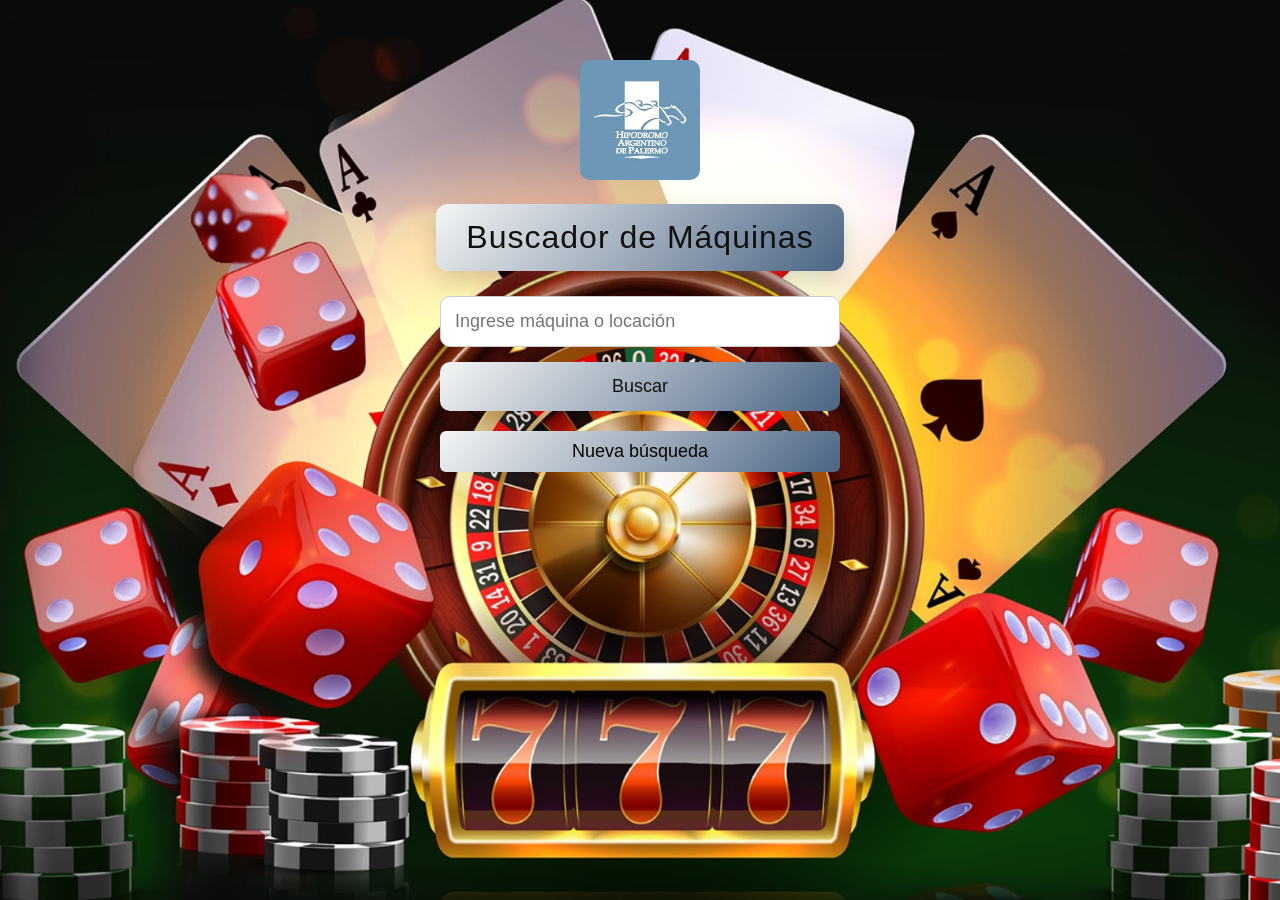
==== index.html @ e6ab19f0 "primer commit" ====
<!DOCTYPE html>
<html lang="es">

<head>

<meta charset="UTF-8">

<title>Buscador de Máquinas</title>

<meta name="viewport" content="width=device-width, initial-scale=1.0">
<link rel="icon" href="./img/favicon.ico.ico" type="image/x-icon">

<link rel="stylesheet" href="./style.css">

</head>

<body>

<div class="contenedor">

    <img src="./img/logo.jpeg" alt="logo" class="logo-img">

    <h1>Buscador de Máquinas</h1>

    <!-- BUSCADOR -->
    <div class="buscador">

        <form autocomplete="off" onsubmit="buscarMaquina(); return false;">

            <input
            type="text"
            id="valorBusqueda"
            placeholder="Ingrese máquina o locación"
            inputmode="numeric"
            autocomplete="off"
            >

            <button type="submit" class="button-buscar">Buscar</button>

        </form>

    </div>

    <button onclick="nuevaBusqueda()" class="btn-nueva">
Nueva búsqueda
</button>


    <!-- RESULTADOS -->
    <div id="resultado"></div>

    <!-- VISOR DE PLANO -->
    <div id="plano"></div>

</div>

<script src="script.js"></script>

</body>
</html>
---- style.css ----
/* ===== RESET ===== */

*{
    box-sizing:border-box;
    margin:0;
    padding:0;
}

/* ===== BODY ===== */

body{
    font-family:'Segoe UI', Arial, sans-serif;
    background-image:url(./img/fondo-slots.jpg);
    background-repeat:no-repeat;
    background-position:center;
    background-size:cover;
    background-attachment:fixed;
    text-align:center;
    padding:20px;
    min-height:100vh;
}

/* ===== CONTENEDOR ===== */

.contenedor{
    width:95%;
    max-width:600px;
    margin:40px auto;
}

/* ===== LOGO ===== */

.logo-img{
    width:120px;
    border-radius:10px;
    margin-bottom:20px;
}

/* ===== TITULO ===== */

h1{
    margin:0 auto 25px auto;
    padding:15px 30px;
    background:linear-gradient(135deg,#f4f5f5,#4b6584);
    color:#111;
    border-radius:12px;
    font-weight:500;
    letter-spacing:1px;
    box-shadow:0px 10px 25px rgba(0,0,0,0.15);
    width:fit-content;
}

/* ===== INPUT ===== */

#valorBusqueda{
    display:block;
    margin:0 auto 15px auto;
    padding:14px;
    width:100%;
    max-width:400px;
    font-size:18px;
    border-radius:10px;
    border:1px solid #ccc;
}

#valorBusqueda:focus{
    border-color:#4b6584;
    box-shadow:0 0 8px rgba(75,101,132,0.3);
    outline:none;
}

/* ===== BOTON ===== */

button{
    display:block;
    margin:0 auto 20px auto;
    padding:14px;
    width:100%;
    max-width:400px;
    font-size:18px;
    border-radius:10px;
    border:none;
    cursor:pointer;
    background:linear-gradient(135deg,#f4f5f5,#4b6584);
    color:#111;
}

.button-buscar:hover{
    background: #7babe3;
}


.btn-nueva{
    padding:10px 15px;
    border:none;
    border-radius:6px;
    background:linear-gradient(135deg,#f4f5f5,#4b6584);
    color:rgb(5, 5, 5);
    cursor:pointer;
}

.btn-nueva:hover{
    background: #7babe3;
}

/* ===== RESULTADO ===== */

#resultado{
    margin-top:20px;
}

/* ===== TARJETAS ===== */

.tarjeta{
    background:linear-gradient(135deg,#f4f5f5,#4b6584);
    border-radius:12px;
    padding:15px;
    margin:15px auto;
    width:95%;
    max-width:400px;
    box-shadow:0 4px 15px rgba(0,0,0,0.15);
    text-align:center;
}

.tarjeta h3{
    margin-bottom:10px;
    color:#003366;
}

/* ===== LINK ZONA ===== */

.zona-link{
    color:#5100ff;
    cursor:pointer;
    text-decoration:none;
}

.zona-link:hover{
    color:#b43406;
}

/* ===== ERROR ===== */

.mensaje-error{
    background:#f8d7da;
    color:#842029;
    padding:10px 15px;
    border-radius:8px;
    margin:15px auto;
    max-width:400px;
}

/* ===== PLANO ===== */

.visor-plano img{
    width:100%;
    height:auto;
}

.visor-plano{
    overflow-x:auto;
    margin-top:20px;
}

.visor-plano img{
    width:100%;
    height:auto;
    border-radius:10px;
    cursor:zoom-in;
}

/* ===== CELULAR ===== */

@media (max-width:600px){

    h1{
        font-size:20px;
    }

    #valorBusqueda{
        font-size:18px;
    }

    button{
        font-size:18px;
    }

}

@media (max-width:600px){

    body{
        background-attachment: scroll;
    }

}

.visor-plano{
    overflow-x:auto;
}

@media (max-width:600px){

    button{
        font-size:20px;
        padding:16px;
    }

}
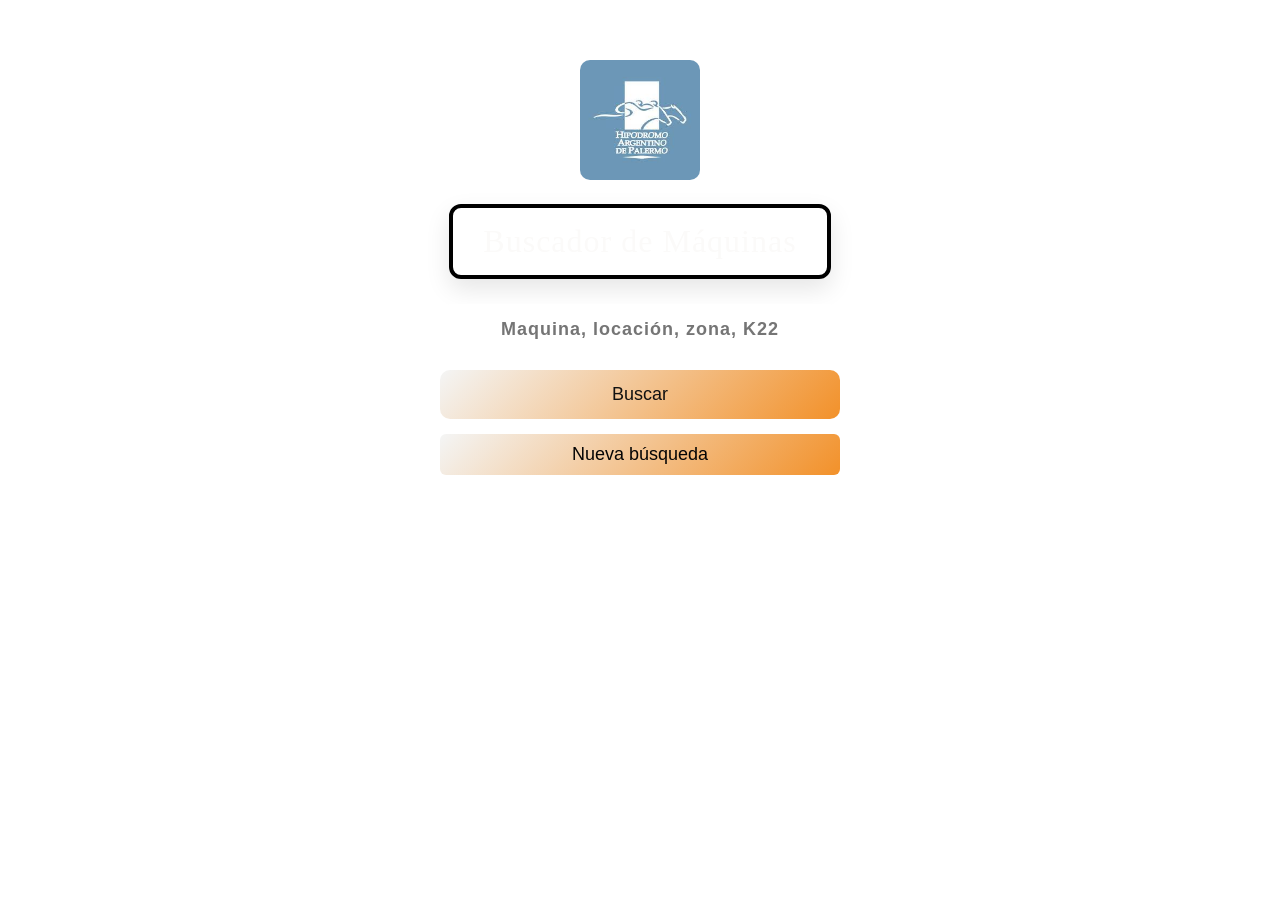
==== commit f77b55f7: "Add files via upload" ====
--- a/index.html
+++ b/index.html
@@ -1,60 +1,54 @@
-<!DOCTYPE html>
-<html lang="es">
-
-<head>
-
-<meta charset="UTF-8">
-
-<title>Buscador de Máquinas</title>
-
-<meta name="viewport" content="width=device-width, initial-scale=1.0">
-<link rel="icon" href="./img/favicon.ico.ico" type="image/x-icon">
-
-<link rel="stylesheet" href="./style.css">
-
-</head>
-
-<body>
-
-<div class="contenedor">
-
-    <img src="./img/logo.jpeg" alt="logo" class="logo-img">
-
-    <h1>Buscador de Máquinas</h1>
-
-    <!-- BUSCADOR -->
-    <div class="buscador">
-
-        <form autocomplete="off" onsubmit="buscarMaquina(); return false;">
-
-            <input
-            type="text"
-            id="valorBusqueda"
-            placeholder="Ingrese máquina o locación"
-            inputmode="numeric"
-            autocomplete="off"
-            >
-
-            <button type="submit" class="button-buscar">Buscar</button>
-
-        </form>
-
-    </div>
-
-    <button onclick="nuevaBusqueda()" class="btn-nueva">
-Nueva búsqueda
-</button>
-
-
-    <!-- RESULTADOS -->
-    <div id="resultado"></div>
-
-    <!-- VISOR DE PLANO -->
-    <div id="plano"></div>
-
-</div>
-
-<script src="script.js"></script>
-
-</body>
+<!DOCTYPE html>
+<html lang="es">
+
+<head>
+
+    <meta charset="UTF-8">
+
+    <title>Buscador de Máquinas</title>
+
+    <meta name="viewport" content="width=device-width, initial-scale=1.0">
+    <link rel="icon" href="./img/favicon.ico" type="image/x-icon">
+
+    <link rel="stylesheet" href="./style.css">
+
+</head>
+
+<body>
+
+<div class="contenedor">
+
+    <img src="./img/logo.jpeg" alt="logo" class="logo-img">
+
+    <h1>Buscador de Máquinas</h1>
+
+    <!-- BUSCADOR -->
+    <form id="formBuscador" onsubmit="return false;">
+        <input id="valorBusqueda" type="text" placeholder="Maquina, locación, zona, K22" autocomplete="off">
+        <button id="btnBuscar" class="button-buscar">Buscar</button>
+        <button onclick="nuevaBusqueda()" class="btn-nueva">
+            Nueva búsqueda
+        </button>
+    </form>
+
+    <div id="resultado"></div>
+
+
+
+</div>
+
+
+
+    <!-- RESULTADOS -->
+    <div id="resultado"></div>
+
+    <!-- VISOR DE PLANO -->
+    <div id="plano"></div>
+
+    </div>
+
+    <script src="script.js"></script>
+
+</body>
+
 </html>
--- a/style.css
+++ b/style.css
@@ -1,209 +1,227 @@
-/* ===== RESET ===== */
-
-*{
-    box-sizing:border-box;
-    margin:0;
-    padding:0;
-}
-
-/* ===== BODY ===== */
-
-body{
-    font-family:'Segoe UI', Arial, sans-serif;
-    background-image:url(./img/fondo-slots.jpg);
-    background-repeat:no-repeat;
-    background-position:center;
-    background-size:cover;
-    background-attachment:fixed;
-    text-align:center;
-    padding:20px;
-    min-height:100vh;
-}
-
-/* ===== CONTENEDOR ===== */
-
-.contenedor{
-    width:95%;
-    max-width:600px;
-    margin:40px auto;
-}
-
-/* ===== LOGO ===== */
-
-.logo-img{
-    width:120px;
-    border-radius:10px;
-    margin-bottom:20px;
-}
-
-/* ===== TITULO ===== */
-
-h1{
-    margin:0 auto 25px auto;
-    padding:15px 30px;
-    background:linear-gradient(135deg,#f4f5f5,#4b6584);
-    color:#111;
-    border-radius:12px;
-    font-weight:500;
-    letter-spacing:1px;
-    box-shadow:0px 10px 25px rgba(0,0,0,0.15);
-    width:fit-content;
-}
-
-/* ===== INPUT ===== */
-
-#valorBusqueda{
-    display:block;
-    margin:0 auto 15px auto;
-    padding:14px;
-    width:100%;
-    max-width:400px;
-    font-size:18px;
-    border-radius:10px;
-    border:1px solid #ccc;
-}
-
-#valorBusqueda:focus{
-    border-color:#4b6584;
-    box-shadow:0 0 8px rgba(75,101,132,0.3);
-    outline:none;
-}
-
-/* ===== BOTON ===== */
-
-button{
-    display:block;
-    margin:0 auto 20px auto;
-    padding:14px;
-    width:100%;
-    max-width:400px;
-    font-size:18px;
-    border-radius:10px;
-    border:none;
-    cursor:pointer;
-    background:linear-gradient(135deg,#f4f5f5,#4b6584);
-    color:#111;
-}
-
-.button-buscar:hover{
-    background: #7babe3;
-}
-
-
-.btn-nueva{
-    padding:10px 15px;
-    border:none;
-    border-radius:6px;
-    background:linear-gradient(135deg,#f4f5f5,#4b6584);
-    color:rgb(5, 5, 5);
-    cursor:pointer;
-}
-
-.btn-nueva:hover{
-    background: #7babe3;
-}
-
-/* ===== RESULTADO ===== */
-
-#resultado{
-    margin-top:20px;
-}
-
-/* ===== TARJETAS ===== */
-
-.tarjeta{
-    background:linear-gradient(135deg,#f4f5f5,#4b6584);
-    border-radius:12px;
-    padding:15px;
-    margin:15px auto;
-    width:95%;
-    max-width:400px;
-    box-shadow:0 4px 15px rgba(0,0,0,0.15);
-    text-align:center;
-}
-
-.tarjeta h3{
-    margin-bottom:10px;
-    color:#003366;
-}
-
-/* ===== LINK ZONA ===== */
-
-.zona-link{
-    color:#5100ff;
-    cursor:pointer;
-    text-decoration:none;
-}
-
-.zona-link:hover{
-    color:#b43406;
-}
-
-/* ===== ERROR ===== */
-
-.mensaje-error{
-    background:#f8d7da;
-    color:#842029;
-    padding:10px 15px;
-    border-radius:8px;
-    margin:15px auto;
-    max-width:400px;
-}
-
-/* ===== PLANO ===== */
-
-.visor-plano img{
-    width:100%;
-    height:auto;
-}
-
-.visor-plano{
-    overflow-x:auto;
-    margin-top:20px;
-}
-
-.visor-plano img{
-    width:100%;
-    height:auto;
-    border-radius:10px;
-    cursor:zoom-in;
-}
-
-/* ===== CELULAR ===== */
-
-@media (max-width:600px){
-
-    h1{
-        font-size:20px;
-    }
-
-    #valorBusqueda{
-        font-size:18px;
-    }
-
-    button{
-        font-size:18px;
-    }
-
-}
-
-@media (max-width:600px){
-
-    body{
-        background-attachment: scroll;
-    }
-
-}
-
-.visor-plano{
-    overflow-x:auto;
-}
-
-@media (max-width:600px){
-
-    button{
-        font-size:20px;
-        padding:16px;
-    }
-
+/* ===== RESET ===== */
+* {
+    box-sizing: border-box;
+    margin: 0;
+    padding: 0;
+}
+
+/* ===== BODY ===== */
+body {
+    font-family: 'Segoe UI', Arial, sans-serif;
+    background-image: url(./img/fondo-slots2.png);
+    background-repeat: no-repeat;
+    background-position: center;
+    background-size: cover;
+    background-attachment: scroll; /* unificado */
+    text-align: center;
+    padding: 20px;
+    min-height: 100vh;
+}
+
+/* ===== CONTENEDOR ===== */
+.contenedor {
+    width: 95%;
+    max-width: 600px;
+    margin: 40px auto;
+}
+
+/* ===== LOGO ===== */
+.logo-img {
+    width: 120px;
+    border-radius: 10px;
+    margin-bottom: 20px;
+}
+
+/* ===== TITULO ===== */
+h1 {
+    margin: 0 auto 25px auto;
+    padding: 15px 30px;
+    background: linear-gradient(rgb(177, 117, 54));
+    color: rgb(251, 250, 249);
+    border-radius: 12px;
+    font-weight: 500;
+    letter-spacing: 1px;
+    box-shadow: 0px 10px 25px rgba(0, 0, 0, 0.1); /* más suave */
+    width: fit-content;
+    font-family: 'Times New Roman', Times, serif;
+    border: 4px solid black;
+}
+
+/* ===== INPUT ===== */
+#valorBusqueda {
+    display: block;
+    margin: 0 auto 15px auto;
+    padding: 14px;
+    width: 100%;
+    max-width: 400px;
+    font-size: 18px;
+    border-radius: 10px;
+    border: 1px solid #ffffff;
+    text-align: center;
+    font-weight: bold;
+    letter-spacing: 1px;
+}
+
+#valorBusqueda:focus {
+    box-shadow: 0 0 8px rgb(242, 145, 42);
+    outline: none;
+}
+
+/* ===== BOTONES BASE ===== */
+button {
+    display: block;
+    margin: 0 auto 15px auto;
+    padding: 14px;
+    width: 100%;
+    max-width: 400px;
+    font-size: 18px;
+    border-radius: 10px;
+    border: none;
+    cursor: pointer;
+}
+
+/* ===== BOTÓN BUSCAR ===== */
+.button-buscar {
+    background: linear-gradient(135deg, #f4f5f5, rgb(242, 145, 42));
+    color: #111;
+}
+
+.button-buscar:hover {
+    background: rgb(242, 145, 42);
+}
+
+/* ===== BOTÓN NUEVA ===== */
+.btn-nueva {
+    padding: 10px 15px;
+    border-radius: 6px;
+    background: linear-gradient(135deg, #f4f5f5, rgb(242, 145, 42));
+    color: #050505;
+}
+
+.btn-nueva:hover {
+    background: rgb(242, 145, 42);
+}
+
+/* ===== BOTÓN VOLVER ===== */
+
+.btn-volver {
+    position: absolute;
+    bottom: 20px;
+    right: 20px;
+
+    padding: 6px 12px;
+    background: orange;
+    color: rgb(252, 250, 250);
+    border: none;
+    border-radius: 6px;
+
+    width: auto;           
+    max-width: none;       
+    display: inline-block; 
+    margin: 0;             
+}
+
+.contenedor {
+    width: 95%;
+    max-width: 600px;
+    margin: 40px auto;
+
+    position: relative; /* 🔥 NECESARIO */
+}
+
+
+
+/* ===== BUSCADOR ===== */
+.buscador form {
+    display: flex;
+    flex-direction: column;
+    gap: 15px; /* mejor spacing */
+    justify-content: center;
+}
+
+/* ===== RESULTADO ===== */
+#resultado {
+    margin-top: 20px;
+}
+
+/* ===== TARJETAS ===== */
+.tarjeta {
+    background: linear-gradient(135deg, #f4f5f5, rgb(242, 145, 42));
+    border-radius: 12px;
+    padding: 15px;
+    margin: 15px auto;
+    width: 95%;
+    max-width: 400px;
+    box-shadow: 0 4px 15px rgba(0, 0, 0, 0.15);
+    text-align: center;
+}
+
+.tarjeta h3 {
+    margin-bottom: 10px;
+    color: #003366;
+}
+
+/* ===== LINK ZONA ===== */
+.zona-link {
+    color: #5100ff;
+    cursor: pointer;
+    text-decoration: none;
+    font-weight: bolder;
+}
+
+.zona-link:hover {
+    color: #b43406;
+}
+
+/* ===== ERROR ===== */
+.mensaje-error {
+    background: #f8d7da;
+    color: #842029;
+    padding: 10px 15px;
+    border-radius: 8px;
+    margin: 18px auto;
+    max-width: 400px;
+    font-size: 18px;
+    font-weight: bolder;
+    font-family: Georgia, 'Times New Roman', Times, serif;
+}
+
+/* ===== PLANO ===== */
+.visor-plano {
+    overflow: auto;
+    margin-top: 20px;
+    display: flex;
+    justify-content: center;
+    align-items: center;
+}
+
+.visor-plano img {
+    width: 100%;
+    height: auto;
+    border-radius: 10px;
+    cursor: zoom-in;
+}
+
+/* ===== CELULAR ===== */
+@media (max-width: 700px) {
+    h1 {
+        font-size: 25px;
+
+    }
+}
+
+@media (max-width: 600px) {
+    .buscador form {
+        margin: 10px;
+    }
+
+    .buscador input,
+    .buscador button {
+        width: 100%;
+    }
+
+    .tarjeta {
+        font-size: 15px;
+        text-align: center;
+    }
 }
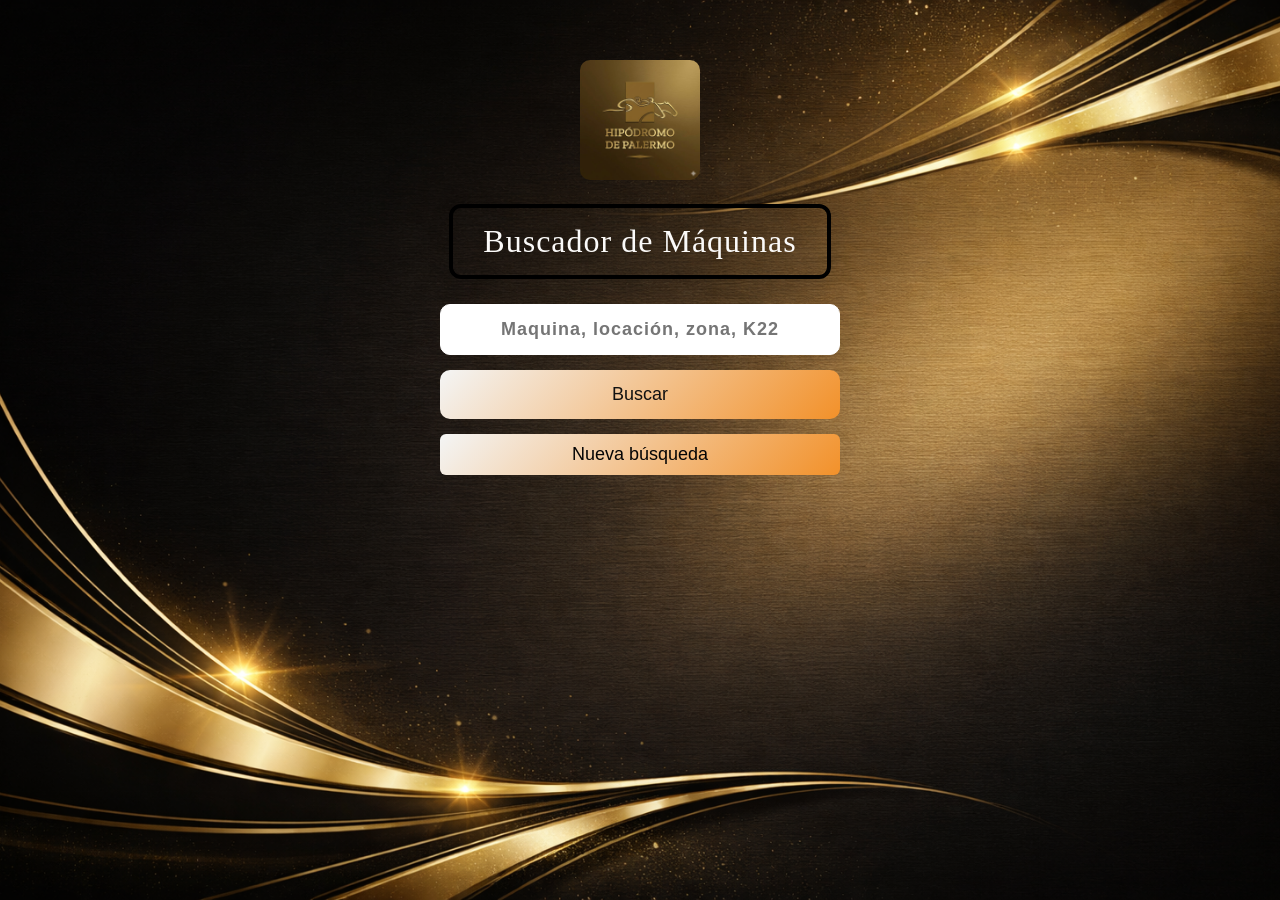
==== commit 27f63b93: "Add files via upload" ====
--- a/index.html
+++ b/index.html
@@ -16,26 +16,24 @@
 
 <body>
 
-<div class="contenedor">
+    <div class="contenedor">
 
-    <img src="./img/logo.jpeg" alt="logo" class="logo-img">
+        <img src="./img/logo.jpeg" alt="logo" class="logo-img">
 
-    <h1>Buscador de Máquinas</h1>
+        <h1>Buscador de Máquinas</h1>
 
-    <!-- BUSCADOR -->
-    <form id="formBuscador" onsubmit="return false;">
-        <input id="valorBusqueda" type="text" placeholder="Maquina, locación, zona, K22" autocomplete="off">
-        <button id="btnBuscar" class="button-buscar">Buscar</button>
-        <button onclick="nuevaBusqueda()" class="btn-nueva">
-            Nueva búsqueda
-        </button>
-    </form>
+        <!-- BUSCADOR -->
+        <form id="formBuscador" onsubmit="return false;">
+            <input id="valorBusqueda" type="text" placeholder="Maquina, locación, zona, K22" autocomplete="off">
+            <button type="button" id="btnBuscar" class="button-buscar">Buscar</button>
 
-    <div id="resultado"></div>
+            <button type="button" onclick="nuevaBusqueda()" class="btn-nueva">
+                Nueva búsqueda
+            </button>
+        </form>
 
 
-
-</div>
+    </div>
 
 
 
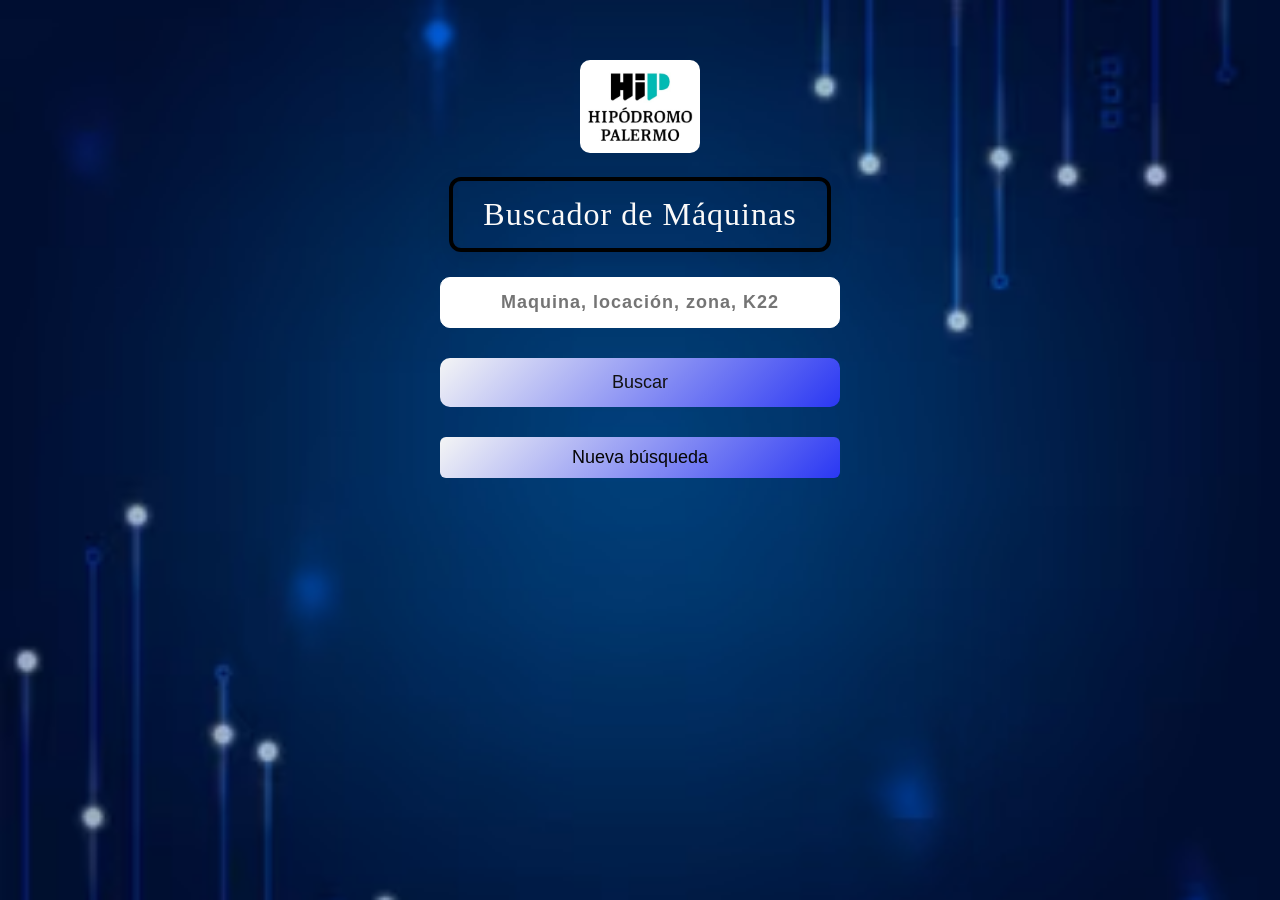
==== commit 95430ac7: "cambios en el css" ====
--- a/index.html
+++ b/index.html
@@ -18,7 +18,7 @@
 
     <div class="contenedor">
 
-        <img src="./img/logo.jpeg" alt="logo" class="logo-img">
+        <img src="./img/logo-HIP.JPG" alt="logo" class="logo-img">
 
         <h1>Buscador de Máquinas</h1>
 
--- a/style.css
+++ b/style.css
@@ -6,26 +6,22 @@
 }
 
 /* ===== BODY ===== */
+
 body {
     font-family: 'Segoe UI', Arial, sans-serif;
-    background-image: url(./img/fondo-slots2.png);
+    background-image: url(./img/fondo-busc.avif);
     background-repeat: no-repeat;
     background-position: center;
     background-size: cover;
-    background-attachment: scroll; /* unificado */
+    background-attachment: scroll;
+    /* unificado */
     text-align: center;
     padding: 20px;
     min-height: 100vh;
 }
 
-/* ===== CONTENEDOR ===== */
-.contenedor {
-    width: 95%;
-    max-width: 600px;
-    margin: 40px auto;
-}
-
 /* ===== LOGO ===== */
+
 .logo-img {
     width: 120px;
     border-radius: 10px;
@@ -33,21 +29,24 @@
 }
 
 /* ===== TITULO ===== */
+
 h1 {
     margin: 0 auto 25px auto;
     padding: 15px 30px;
-    background: linear-gradient(rgb(177, 117, 54));
+    background: linear-gradient (#003366);
     color: rgb(251, 250, 249);
     border-radius: 12px;
     font-weight: 500;
     letter-spacing: 1px;
-    box-shadow: 0px 10px 25px rgba(0, 0, 0, 0.1); /* más suave */
+    box-shadow: 0px 10px 25px rgba(0, 0, 0, 0.1);
+    /* más suave */
     width: fit-content;
     font-family: 'Times New Roman', Times, serif;
     border: 4px solid black;
 }
 
 /* ===== INPUT ===== */
+
 #valorBusqueda {
     display: block;
     margin: 0 auto 15px auto;
@@ -68,6 +67,7 @@
 }
 
 /* ===== BOTONES BASE ===== */
+
 button {
     display: block;
     margin: 0 auto 15px auto;
@@ -81,20 +81,32 @@
 }
 
 /* ===== BOTÓN BUSCAR ===== */
+
 .button-buscar {
-    background: linear-gradient(135deg, #f4f5f5, rgb(242, 145, 42));
+    background: linear-gradient(135deg, #f4f5f5, rgb(42, 55, 243));
     color: #111;
 }
 
 .button-buscar:hover {
     background: rgb(242, 145, 42);
+
+    button {
+        outline: none;
+        /* quita el borde de foco por default */
+    }
+
+    button:active {
+        background: orange;
+        /* evita que cambie el color al hacer click */
+    }
 }
 
 /* ===== BOTÓN NUEVA ===== */
+
 .btn-nueva {
     padding: 10px 15px;
     border-radius: 6px;
-    background: linear-gradient(135deg, #f4f5f5, rgb(242, 145, 42));
+    background: linear-gradient(135deg, #f4f5f5, rgb(42, 55, 243));
     color: #050505;
 }
 
@@ -102,51 +114,34 @@
     background: rgb(242, 145, 42);
 }
 
-/* ===== BOTÓN VOLVER ===== */
-
-.btn-volver {
-    position: absolute;
-    bottom: 20px;
-    right: 20px;
-
-    padding: 6px 12px;
-    background: orange;
-    color: rgb(252, 250, 250);
-    border: none;
-    border-radius: 6px;
-
-    width: auto;           
-    max-width: none;       
-    display: inline-block; 
-    margin: 0;             
-}
 
 .contenedor {
     width: 95%;
     max-width: 600px;
     margin: 40px auto;
-
-    position: relative; /* 🔥 NECESARIO */
-}
-
+    position: relative;
+}
 
 
 /* ===== BUSCADOR ===== */
-.buscador form {
+
+#formBuscador {
     display: flex;
     flex-direction: column;
-    gap: 15px; /* mejor spacing */
+    gap: 15px;
     justify-content: center;
 }
 
 /* ===== RESULTADO ===== */
+
 #resultado {
     margin-top: 20px;
 }
 
 /* ===== TARJETAS ===== */
+
 .tarjeta {
-    background: linear-gradient(135deg, #f4f5f5, rgb(242, 145, 42));
+    background: linear-gradient(135deg, #f4f5f5,  rgb(42, 55, 243));
     border-radius: 12px;
     padding: 15px;
     margin: 15px auto;
@@ -154,6 +149,7 @@
     max-width: 400px;
     box-shadow: 0 4px 15px rgba(0, 0, 0, 0.15);
     text-align: center;
+    border: 3px solid #ffffff;
 }
 
 .tarjeta h3 {
@@ -162,8 +158,9 @@
 }
 
 /* ===== LINK ZONA ===== */
+
 .zona-link {
-    color: #5100ff;
+    color: #b71414;
     cursor: pointer;
     text-decoration: none;
     font-weight: bolder;
@@ -174,6 +171,7 @@
 }
 
 /* ===== ERROR ===== */
+
 .mensaje-error {
     background: #f8d7da;
     color: #842029;
@@ -186,23 +184,10 @@
     font-family: Georgia, 'Times New Roman', Times, serif;
 }
 
-/* ===== PLANO ===== */
-.visor-plano {
-    overflow: auto;
-    margin-top: 20px;
-    display: flex;
-    justify-content: center;
-    align-items: center;
-}
-
-.visor-plano img {
-    width: 100%;
-    height: auto;
-    border-radius: 10px;
-    cursor: zoom-in;
-}
+
 
 /* ===== CELULAR ===== */
+
 @media (max-width: 700px) {
     h1 {
         font-size: 25px;
@@ -211,12 +196,12 @@
 }
 
 @media (max-width: 600px) {
-    .buscador form {
+    #formBuscador {
         margin: 10px;
     }
 
-    .buscador input,
-    .buscador button {
+    #formBuscador input,
+    #formBuscador button {
         width: 100%;
     }
 
